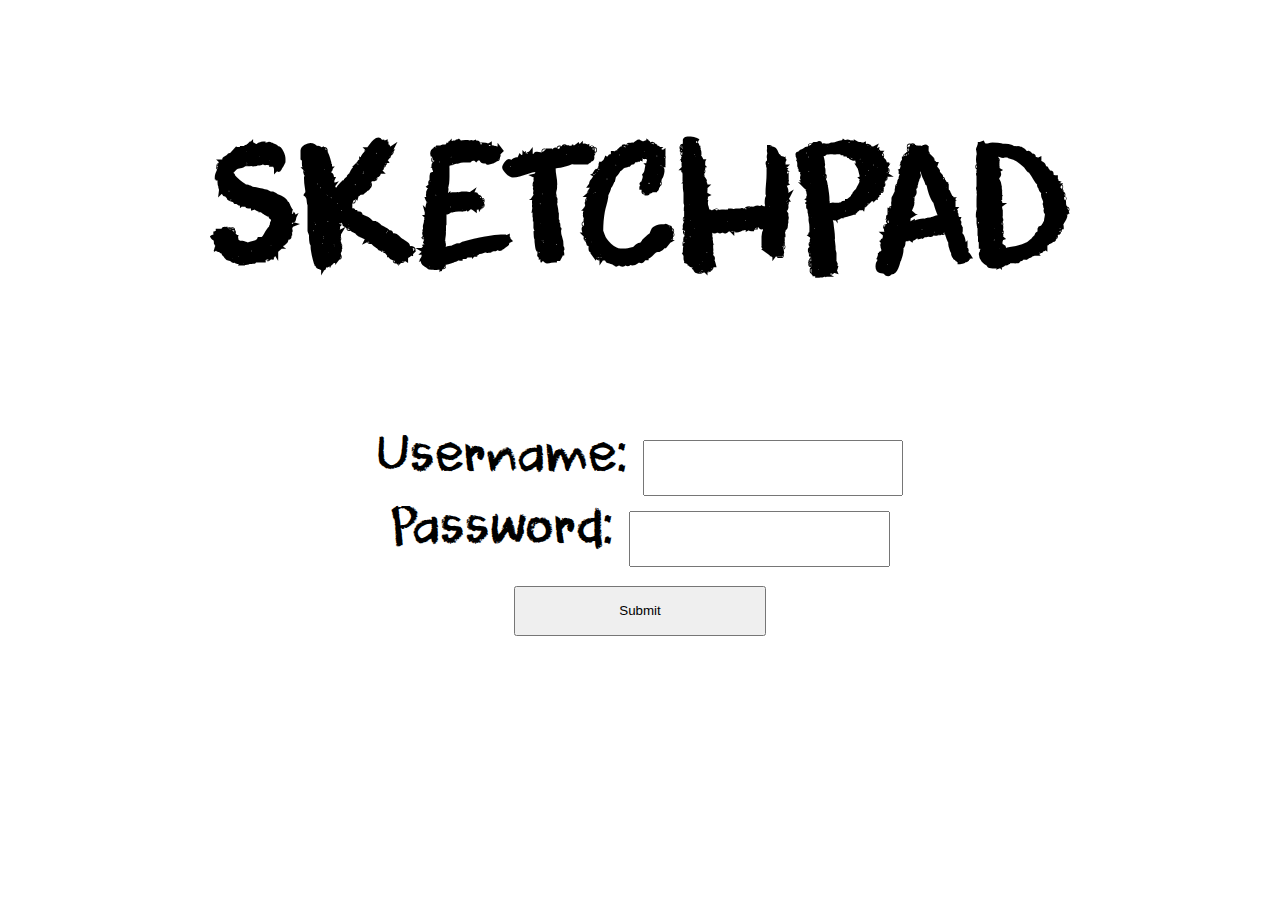
==== index.html @ 01d30a8e "files" ====
<!DOCTYPE html>
<html>
<head>
<style type="text/css">
	
	@font-face{
		font-family: CrayonFont;
		src: url('fonts/crayon.ttf') format('truetype');
	}

	h1 {
		text-align: center;
		font-family: CrayonFont;
		font-size: 1000%;
	}

	.login {
		text-align: center;	
		font-family: CrayonFont;
		font-size: 300%;
	}

	input {
		width: 20%;
		height: 50px;
	}


</style>
</head>



	<h1> SKETCHPAD </h1>
	<div class="login">
		<form action="/action_page.php">
	  	Username: <input type="text" name="uname"><br>
	  	Password: <input type="text" name="pass"><br>
	  	<input type="submit" value="Submit">
	</div>
</form>
</html>
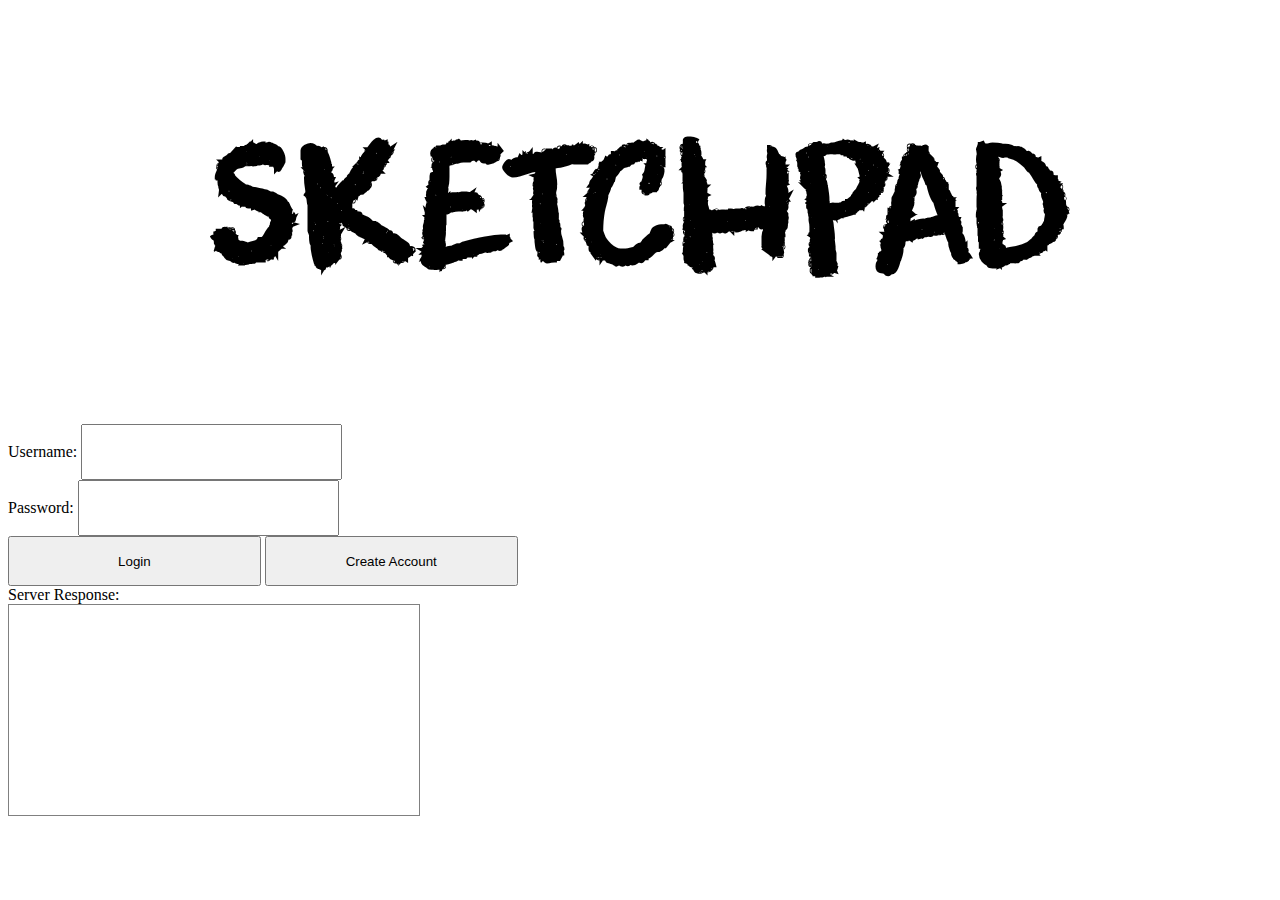
==== commit 1a1dfd13: "commit" ====
--- a/index.html
+++ b/index.html
@@ -1,6 +1,60 @@
 <!DOCTYPE html>
 <html>
 <head>
+
+<script src="//ajax.googleapis.com/ajax/libs/jquery/1.10.2/jquery.min.js"></script>
+<title> Sketchpad: Login </title>
+<script>
+function getCookie(name) {
+	var re = new RegExp(name + "=([^;]+)");
+	var value = re.exec(document.cookie);
+	return (value != null) ? unescape(value[1]) : null;
+}
+
+function login() {
+	var re = new RegExp("userLoggedIn=([^;]+)");
+	var value = re.exec(document.cookie);
+	if(value != null) {
+		document.location.href = 'main/main.html';
+	}
+}
+
+const API = 'sketchpad.php';
+
+jQuery(document).ready(function(){
+    jQuery('form').on('submit', function(e){
+        var jqElm = jQuery(this);
+        jqElm.parents('.section').find('div').html('');
+
+        console.log(removeEmptyParams(jqElm.serialize()));
+        var post = jQuery.post(API, removeEmptyParams(jqElm.serialize()), function(d){
+            console.log(typeof d);
+            if(typeof d === "object"){
+                jqElm.parents('.section').find('div').html(
+                    JSON.stringify(d, undefined, 2)).addClass('pre');
+            } else {
+                try{
+                    jqElm.parents('.section').find('div').html(
+                        JSON.stringify(JSON.parse(d), undefined, 2)).addClass('pre');
+                } catch(e) {
+                    jqElm.parents('.section').find('div').html(d).removeClass('pre');
+                }
+            }
+        });
+
+        post.fail(function(elm, status, error){
+            jqElm.parents('.section').find('div').html(error).removeClass('pre');
+        });
+
+        e.preventDefault();
+    });
+});
+
+function removeEmptyParams(string){
+    return string.replace(/&{0,1}\w+=(&|$)/g, "$1");
+}
+</script>
+
 <style type="text/css">
 	
 	@font-face{
@@ -17,7 +71,7 @@
 	.login {
 		text-align: center;	
 		font-family: CrayonFont;
-		font-size: 300%;
+		font-size: 100%;
 	}
 
 	input {
@@ -25,18 +79,28 @@
 		height: 50px;
 	}
 
+	.server-response {
+	    width: 400px;
+	    height: 200px;
+	    border: 1px solid gray;
+	    overflow: auto;
+	    padding: 5px;
+	}
 
 </style>
 </head>
-
-
-
+<body onload="login()">
 	<h1> SKETCHPAD </h1>
-	<div class="login">
-		<form action="/action_page.php">
-	  	Username: <input type="text" name="uname"><br>
-	  	Password: <input type="text" name="pass"><br>
-	  	<input type="submit" value="Submit">
+	<div class="section">
+		<form>
+			<input type="hidden" name="action" value="signin"/>
+		  	Username: <input type="text" name="uname"/><br/>
+		  	Password: <input type="text" name="pass"/><br/>
+		  	<input type="submit" value="Login"/>
+		  	<input type="submit" value="Create Account" onclick="window.location.href='other/createAccount.html'" />
+	  	</form>
+	  	Server Response:<br/>
+	    <div class="server-response"></div>
 	</div>
-</form>
+</body>
 </html>
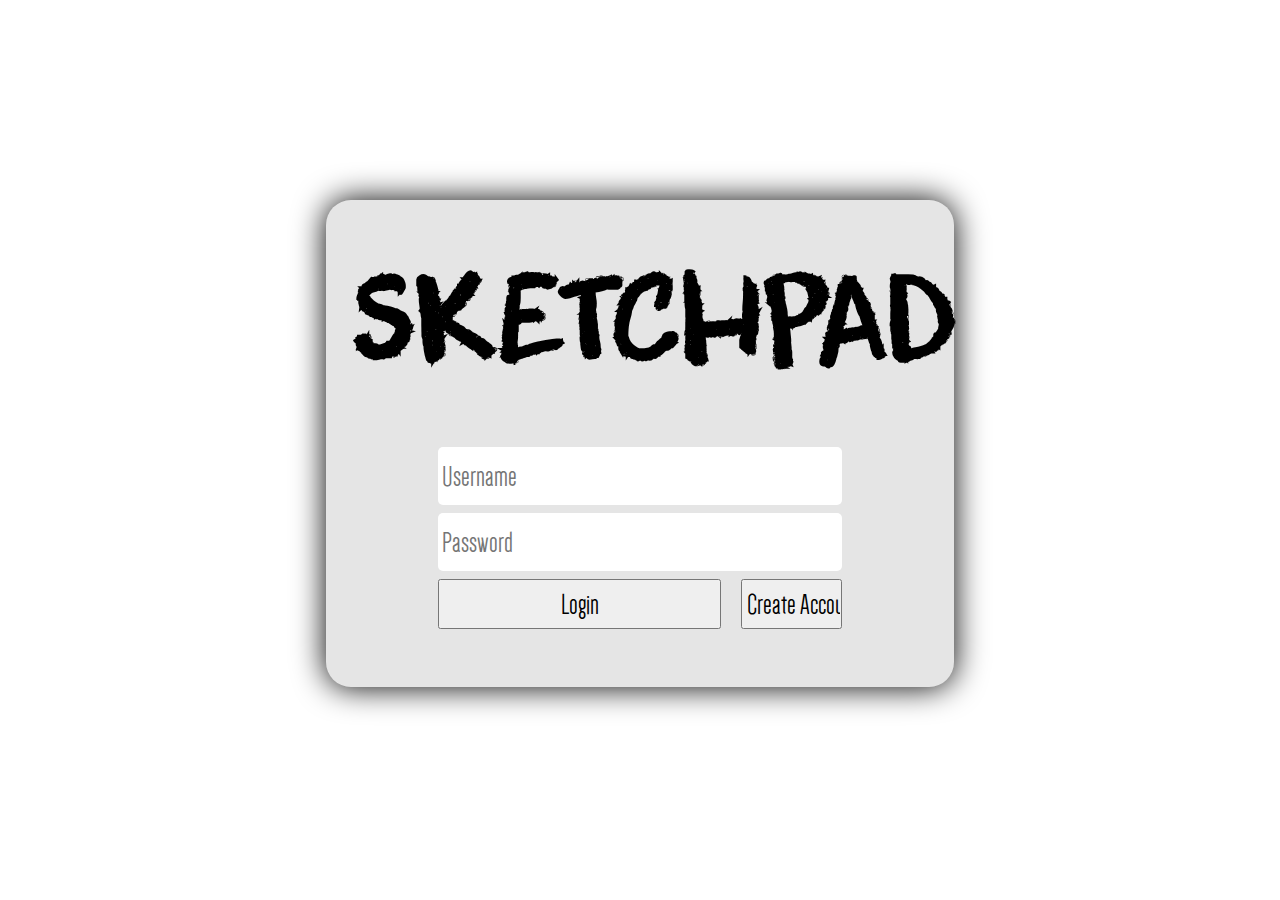
==== commit 50122587: "update" ====
--- a/index.html
+++ b/index.html
@@ -1,7 +1,7 @@
 <!DOCTYPE html>
 <html>
 <head>
-
+<link rel="shortcut icon" type="image/x-icon" href="main/image.png"/>
 <script src="//ajax.googleapis.com/ajax/libs/jquery/1.10.2/jquery.min.js"></script>
 <title> Sketchpad: Login </title>
 <script>
@@ -57,15 +57,37 @@
 
 <style type="text/css">
 	
-	@font-face{
+	html {
+		background: url("http://www.designbolts.com/wp-content/uploads/2012/12/White-Paper-Seamless-Pattern-For-Website-Background.jpg");
+		overflow: hidden;
+	}
+
+	@font-face {
 		font-family: CrayonFont;
 		src: url('fonts/crayon.ttf') format('truetype');
+	}
+
+	@font-face {
+		font-family: Main;
+		src: url('fonts/main.otf') format('truetype');
 	}
 
 	h1 {
 		text-align: center;
 		font-family: CrayonFont;
-		font-size: 1000%;
+		font-size: 700%;
+		margin-top: 0;	
+		margin-bottom: 50px;
+	}
+
+	body {
+		width: 45%;
+		margin: 200px auto;
+		padding: 50px 2%;
+		/*padding-top: 1%;*/
+		background: rgba(0,0,0,0.1);
+		box-shadow: 0 0 32px black;
+		border-radius: 25px;
 	}
 
 	.login {
@@ -74,17 +96,52 @@
 		font-size: 100%;
 	}
 
-	input {
-		width: 20%;
+	input[type="text"] {
+		width: 98%;
 		height: 50px;
+		margin-bottom: 2%;
+		border: none;
+		padding:1%;
+		font-size: 30px;
+		font-family: main;
+		border-radius: 5px;
 	}
 
-	.server-response {
-	    width: 400px;
-	    height: 200px;
-	    border: 1px solid gray;
-	    overflow: auto;
-	    padding: 5px;
+	input[type="password"] {
+		width: 98%;
+		height: 50px;
+		margin-bottom: 2%;
+		border: none;
+		padding:1%;
+		font-size: 30px;
+		font-family: main;
+		border-radius: 5px;
+	}
+
+	input {
+		/*width: 48%;*/
+		height: 50px;
+		margin-bottom: 2%;
+		padding:1%;
+		font-size: 30px;
+		font-family: main;
+	}
+
+	.log {
+		width: 70%;
+	}
+
+	.create {
+		width: 25%;
+		float: right;
+	}
+
+	.section {
+		margin: auto;
+		width: 70%;
+		/*padding: 5%;*/
+		/*background: rgba(0,0,0,0.5);*/
+		/*padding: 30px;*/
 	}
 
 </style>
@@ -94,13 +151,12 @@
 	<div class="section">
 		<form>
 			<input type="hidden" name="action" value="signin"/>
-		  	Username: <input type="text" name="uname"/><br/>
-		  	Password: <input type="text" name="pass"/><br/>
-		  	<input type="submit" value="Login"/>
-		  	<input type="submit" value="Create Account" onclick="window.location.href='other/createAccount.html'" />
+		  	<input type="text" name="uname" placeholder="Username"/>
+		  	<input type="password" name="pass" placeholder="Password" />
+		  	<input class="log" type="submit" value="Login"/>
+		  	<input class="create" type="button" value="Create Account" onclick="window.location.href='other/createAccount.html'" />
+		  	<div class="server-response"></div>
 	  	</form>
-	  	Server Response:<br/>
-	    <div class="server-response"></div>
 	</div>
 </body>
 </html>
